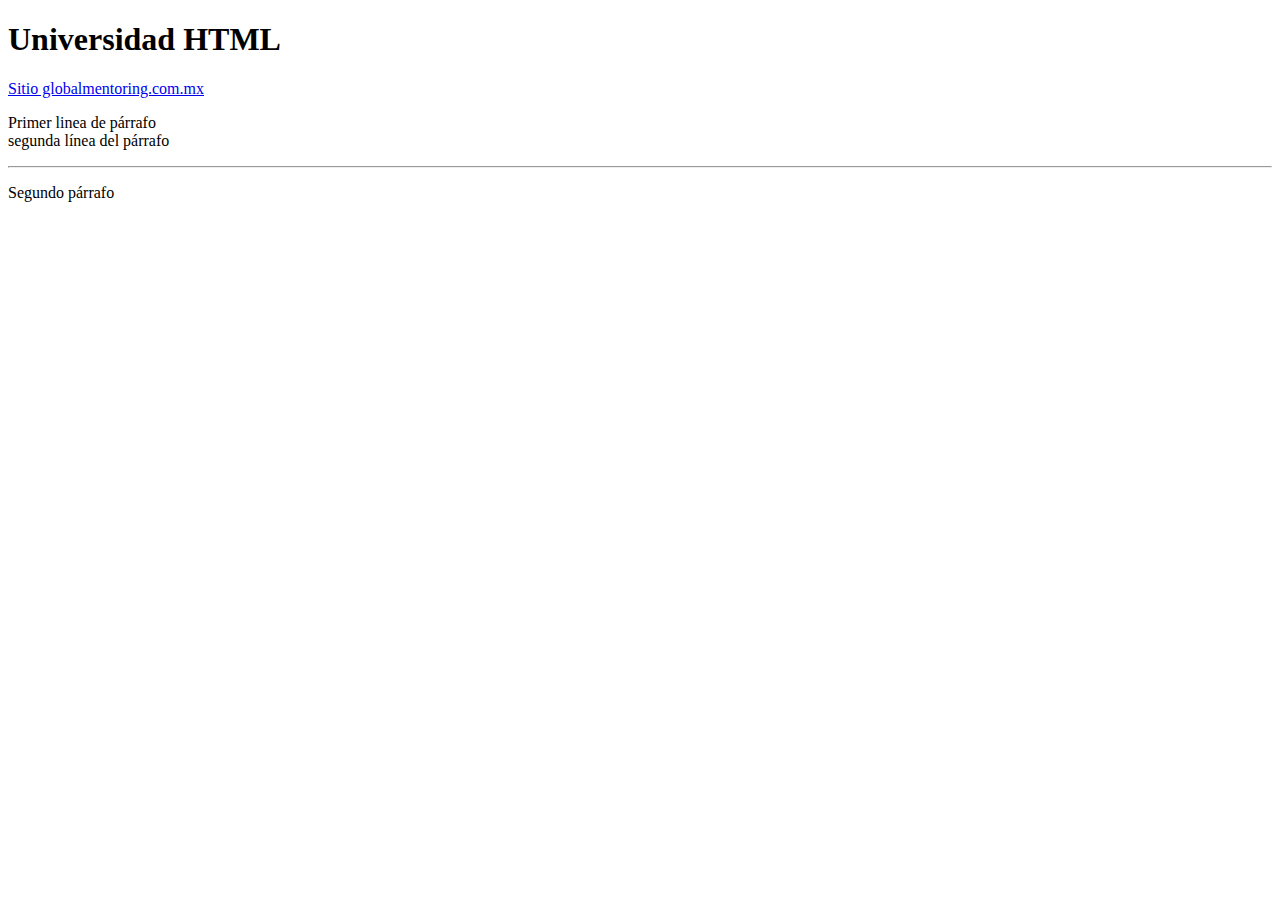
==== Leccion02/index.html @ 6a92d538 "Títulos y párrafos HTML" ====
<!DOCTYPE html>
<html lang="en">
<head>
    <meta charset="UTF-8">
    <meta name="viewport" content="width=device-width, initial-scale=1.0">
    <title>Elementos básicos HTML</title>
</head>
<body>
    <h1>Universidad HTML</h1>
    <a href="http://www.globalmentoring.com.mx"> Sitio globalmentoring.com.mx</a>
    <P>Primer linea de párrafo <br> segunda línea del párrafo</P>
    <hr>
    <p>Segundo párrafo</p>
</body>
</html>
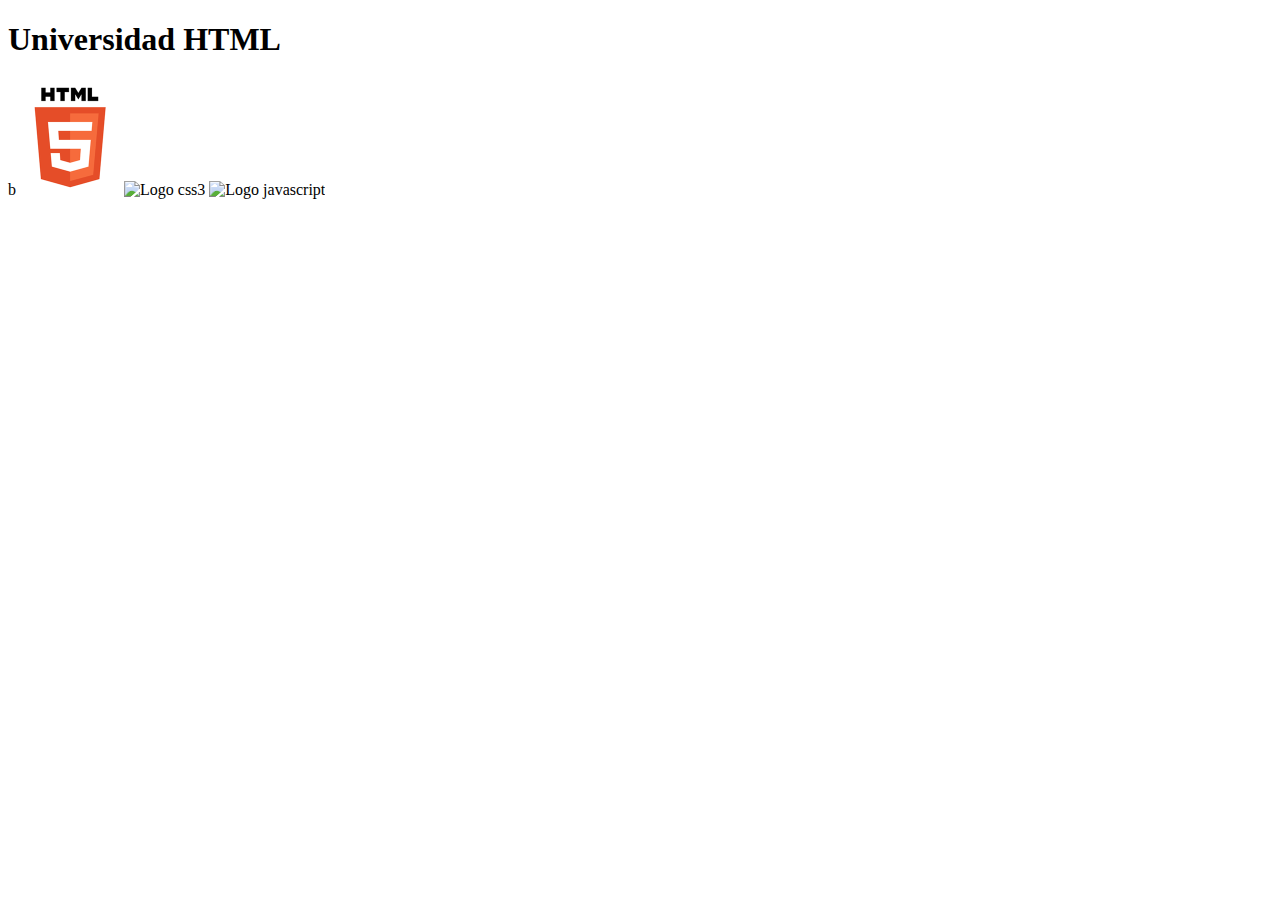
==== commit a636a052: "Links e imagenes" ====
--- a/Leccion02/index.html
+++ b/Leccion02/index.html
@@ -6,10 +6,9 @@
     <title>Elementos básicos HTML</title>
 </head>
 <body>
-    <h1>Universidad HTML</h1>
-    <a href="http://www.globalmentoring.com.mx"> Sitio globalmentoring.com.mx</a>
-    <P>Primer linea de párrafo <br> segunda línea del párrafo</P>
-    <hr>
-    <p>Segundo párrafo</p>
+    <h1>Universidad HTML</h1>b
+    <img src="Imagenes/html5.png"/ alt="Logo html5" width="100px"/>
+    <img src="http://globalmentoring.com.mx/imagenes/css3.png"/ alt="Logo css3" height="100px"/>
+    <img src="http://globalmentoring.com.mx/imagenes/javascript.png" alt="Logo javascript" width="100px"/>
 </body>
 </html>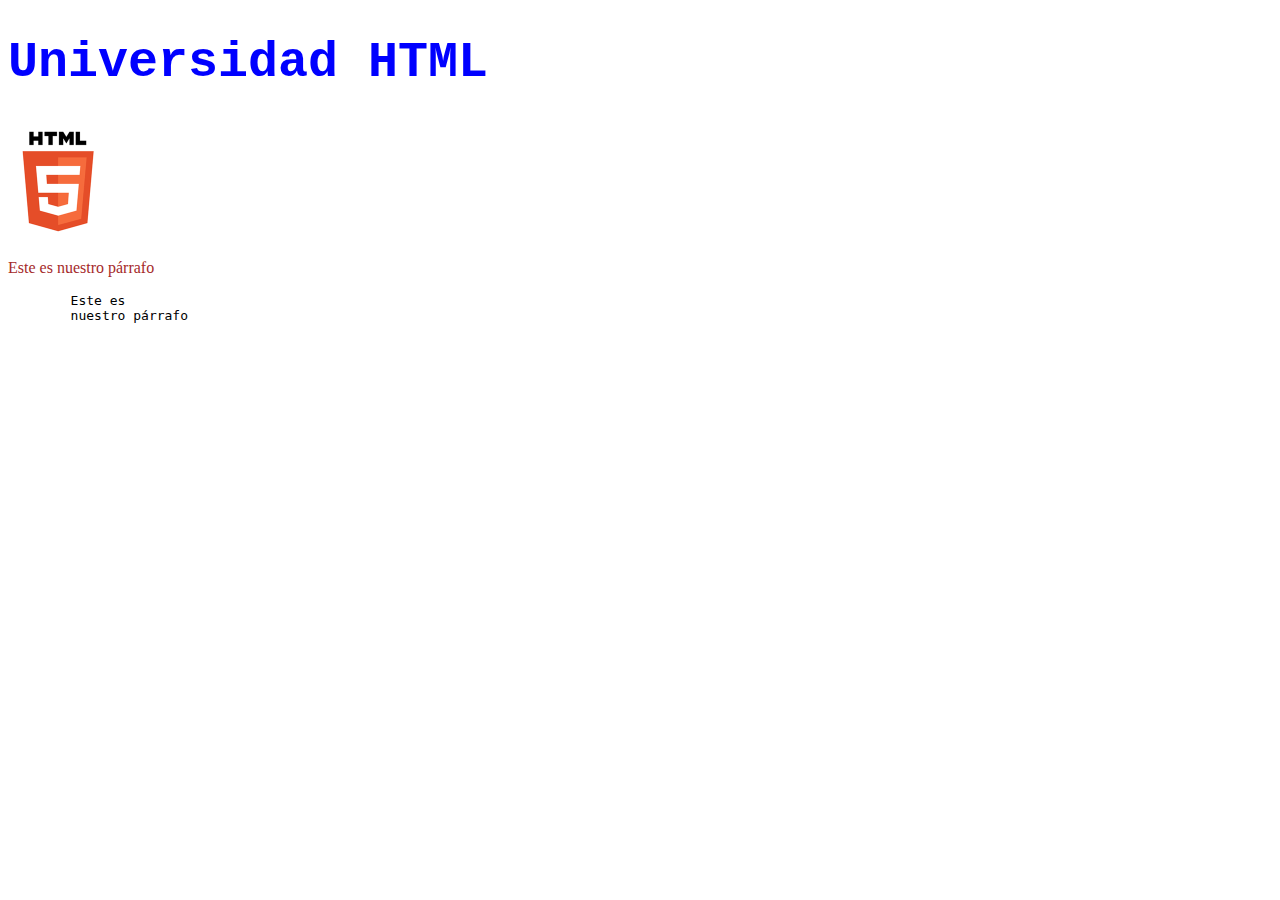
==== commit 91b3ac86: "Atributos y algunos estilos CSS" ====
--- a/Leccion02/index.html
+++ b/Leccion02/index.html
@@ -5,10 +5,14 @@
     <meta name="viewport" content="width=device-width, initial-scale=1.0">
     <title>Elementos básicos HTML</title>
 </head>
+<!--<body style="background-color: rgb(7, 147, 234)">-->
 <body>
-    <h1>Universidad HTML</h1>b
-    <img src="Imagenes/html5.png"/ alt="Logo html5" width="100px"/>
-    <img src="http://globalmentoring.com.mx/imagenes/css3.png"/ alt="Logo css3" height="100px"/>
-    <img src="http://globalmentoring.com.mx/imagenes/javascript.png" alt="Logo javascript" width="100px"/>
+    <h1 style="color: blue; font-size: 50px; font-family: 'Courier New', Courier, monospace;">Universidad HTML</h1>
+    <img src="Imagenes/html5.png"/ alt="Logo html5" width="100px" title="Logo HTML5"/>
+    <p title="Nuevo párrafo" style="color:brown">Este es nuestro párrafo</p>
+    <pre>
+        Este es
+        nuestro párrafo
+    </pre>
 </body>
 </html>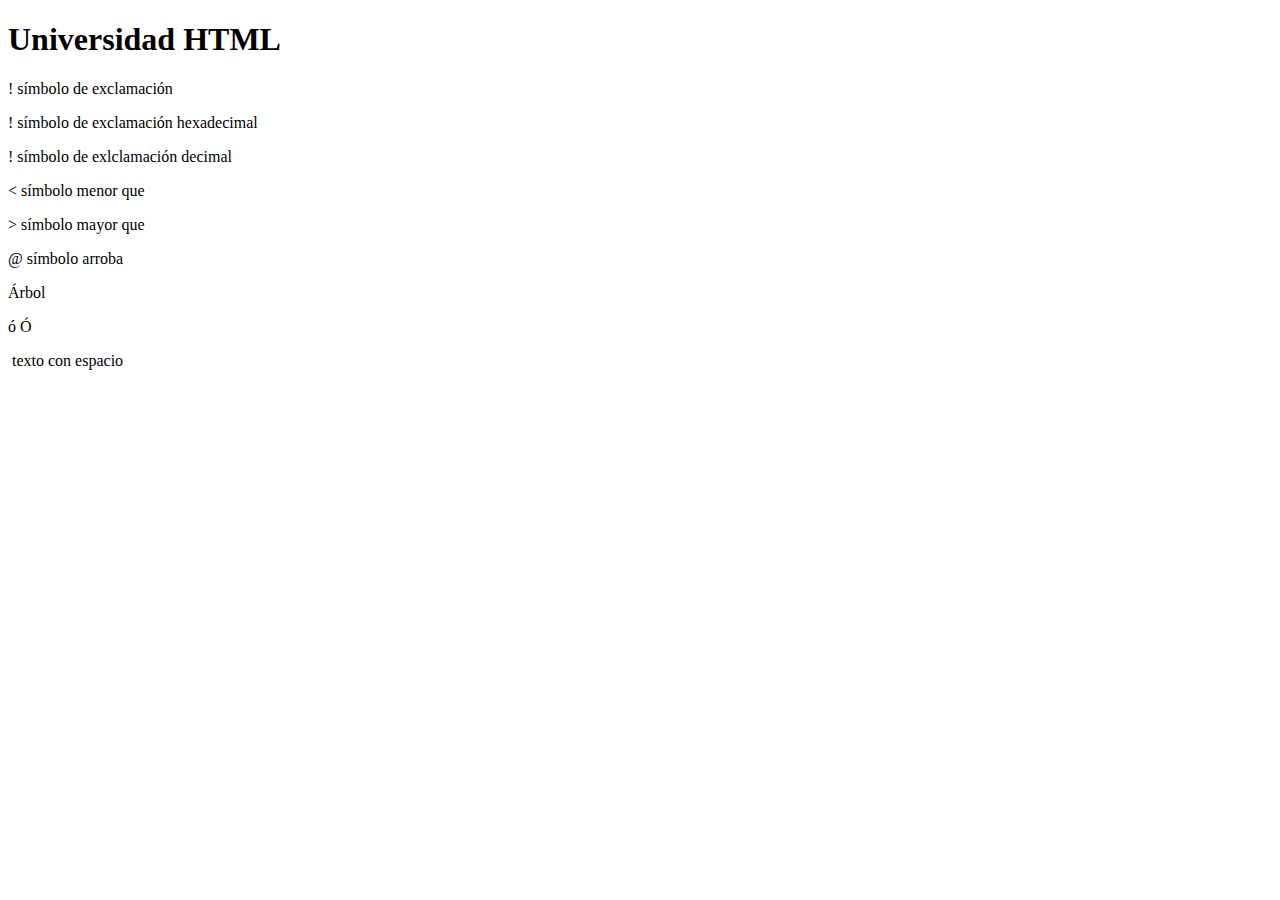
==== commit 81149601: "Formato de texto y referencias de caracteres HTML" ====
--- a/Leccion02/index.html
+++ b/Leccion02/index.html
@@ -7,12 +7,16 @@
 </head>
 <!--<body style="background-color: rgb(7, 147, 234)">-->
 <body>
-    <h1 style="color: blue; font-size: 50px; font-family: 'Courier New', Courier, monospace;">Universidad HTML</h1>
-    <img src="Imagenes/html5.png"/ alt="Logo html5" width="100px" title="Logo HTML5"/>
-    <p title="Nuevo párrafo" style="color:brown">Este es nuestro párrafo</p>
-    <pre>
-        Este es
-        nuestro párrafo
-    </pre>
+    <h1>Universidad HTML</h1>
+    <p>&excl; símbolo de exclamación</p>
+    <p>&#x00021; símbolo de exclamación hexadecimal</p>
+    <p>&#33; símbolo de exlclamación decimal</p>
+    <p>&lt; símbolo menor que</p>
+    <p>&gt; símbolo mayor que</p>
+    <p>&commat; símbolo arroba</p>
+    <p>&Aacute;rbol</p>
+    <p>&oacute; &Oacute;</p>
+    <p>&nbsp;texto con espacio</p>
+
 </body>
 </html>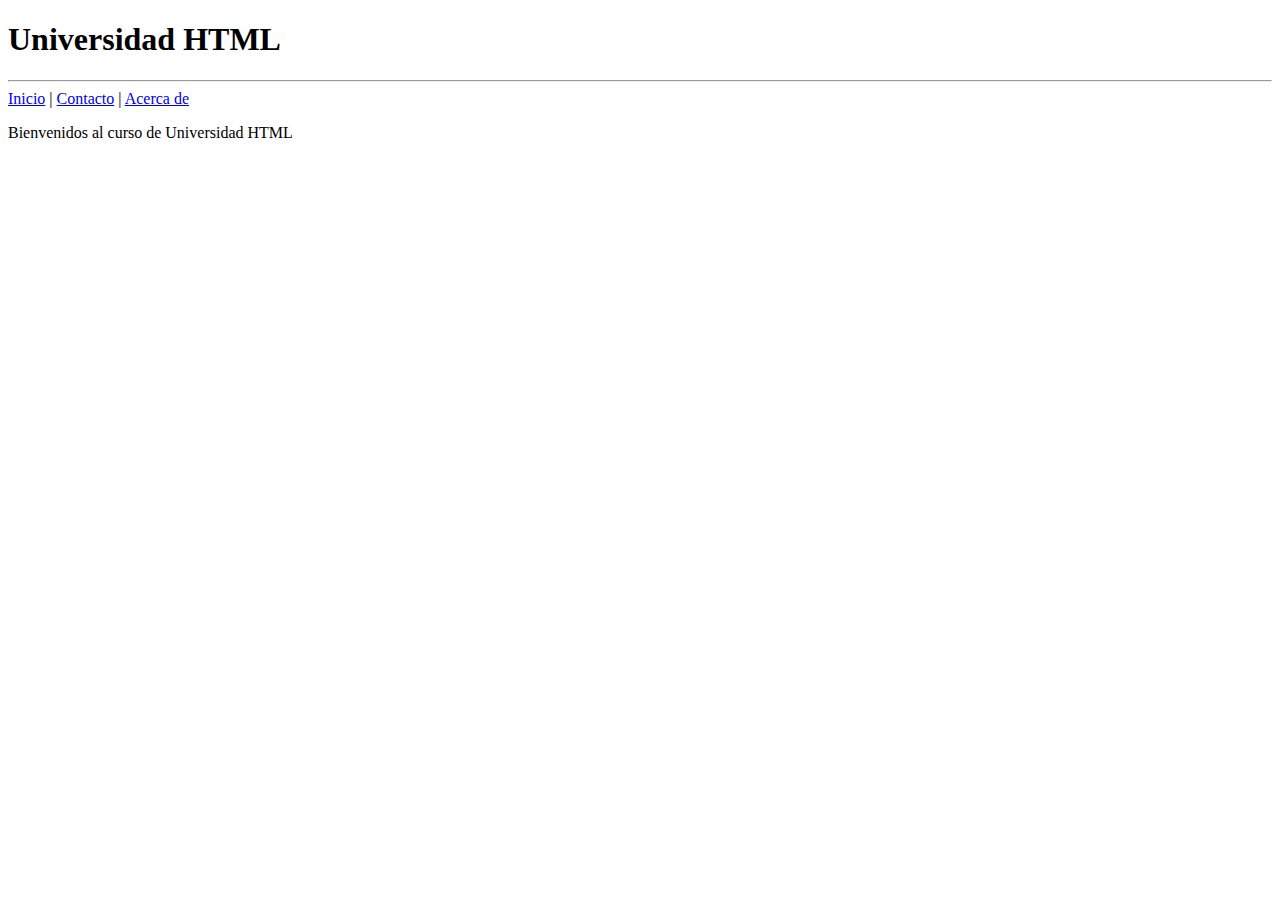
==== commit 0b21f4ec: "Ejercicio 1" ====
--- a/Leccion02/index.html
+++ b/Leccion02/index.html
@@ -8,15 +8,14 @@
 <!--<body style="background-color: rgb(7, 147, 234)">-->
 <body>
     <h1>Universidad HTML</h1>
-    <p>&excl; símbolo de exclamación</p>
-    <p>&#x00021; símbolo de exclamación hexadecimal</p>
-    <p>&#33; símbolo de exlclamación decimal</p>
-    <p>&lt; símbolo menor que</p>
-    <p>&gt; símbolo mayor que</p>
-    <p>&commat; símbolo arroba</p>
-    <p>&Aacute;rbol</p>
-    <p>&oacute; &Oacute;</p>
-    <p>&nbsp;texto con espacio</p>
+    <hr>
+    <a href="index.html"> Inicio</a>
+    |
+    <a href="contacto.html">Contacto</a>
+    |
+    <a href="acerca.html">Acerca de</a>
+
+    <p>Bienvenidos al curso de Universidad HTML</p>
 
 </body>
 </html>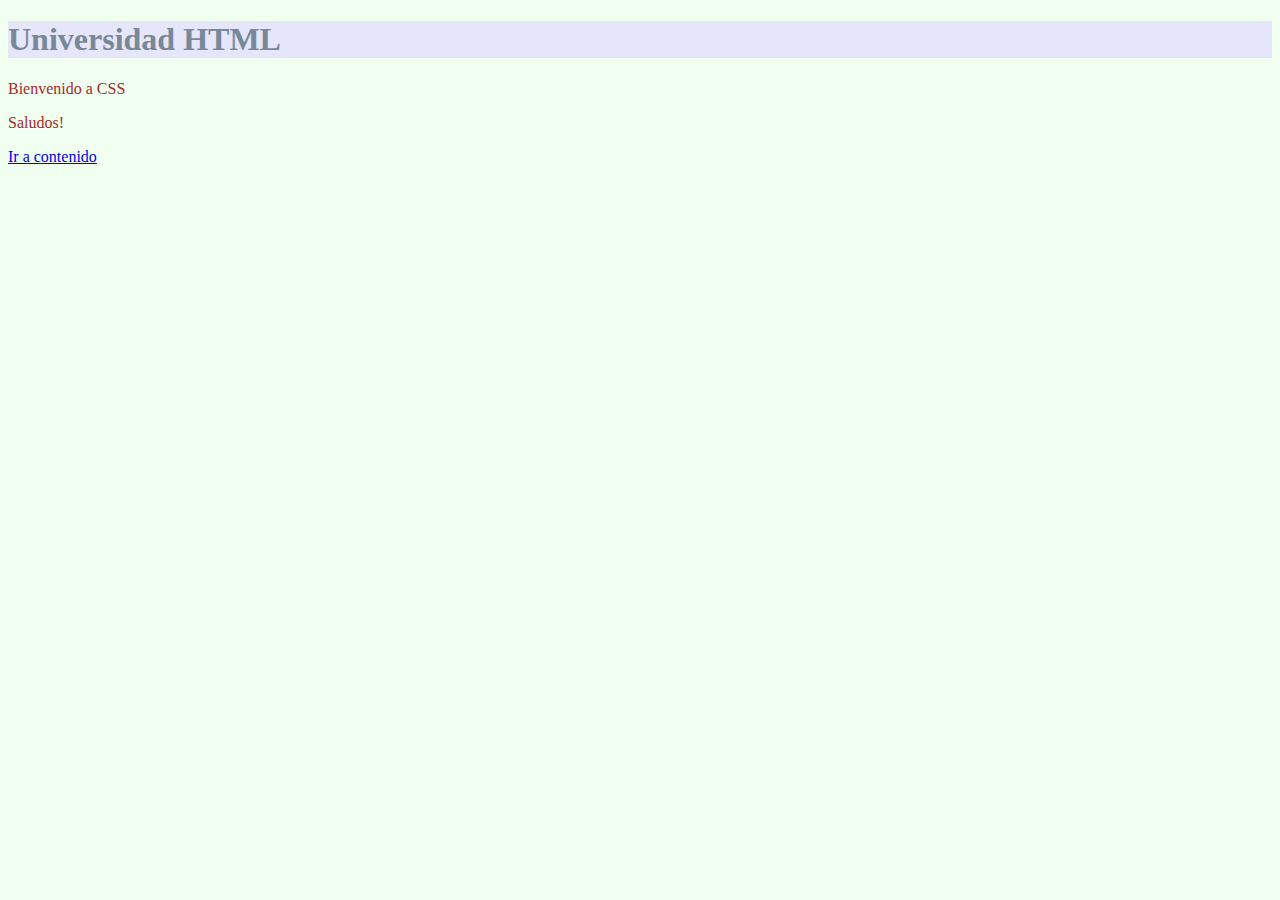
==== commit 13667303: "Manejo de colores, cascadeo" ====
--- a/Leccion02/index.html
+++ b/Leccion02/index.html
@@ -4,18 +4,30 @@
     <meta charset="UTF-8">
     <meta name="viewport" content="width=device-width, initial-scale=1.0">
     <title>Elementos básicos HTML</title>
+    <!--
+    <style>
+        h1{
+            color: blue; 
+        }
+        p{
+            color:white;
+            background-color: crimson;
+        }
+    </style>
+    -->
+    <link rel="stylesheet" href="css/estilos.css"/>
+    <style>
+        h1{
+            color: lightcoral;
+        }
+    </style>
 </head>
 <!--<body style="background-color: rgb(7, 147, 234)">-->
-<body>
-    <h1>Universidad HTML</h1>
-    <hr>
-    <a href="index.html"> Inicio</a>
-    |
-    <a href="contacto.html">Contacto</a>
-    |
-    <a href="acerca.html">Acerca de</a>
-
-    <p>Bienvenidos al curso de Universidad HTML</p>
+<body style="background-color: honeydew;">
+    <h1 style="color:lightslategray; background-color: lavender;">Universidad HTML</h1>
+    <p>Bienvenido a CSS</p>
+    <p>Saludos!</p>
+    <a href="contenido.html">Ir a contenido</a>
 
 </body>
 </html>--- a/Leccion02/css/estilos.css
+++ b/Leccion02/css/estilos.css
@@ -0,0 +1,7 @@
+h1{
+    color: black;
+}
+p{
+    color:brown;
+    /*background-color: crimson;*/
+}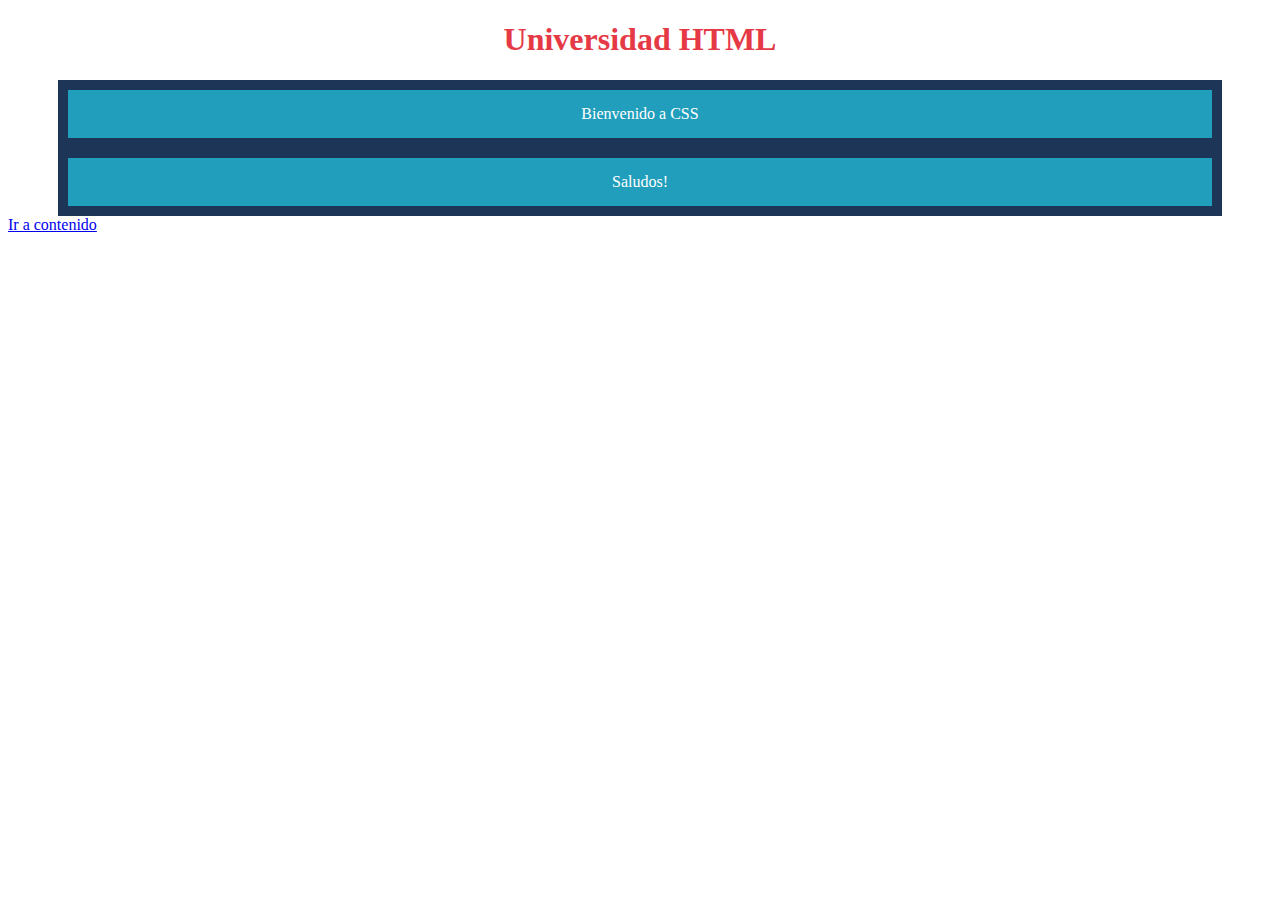
==== commit 7aeb8c36: "box model; manejo de padding, border,margin; paleta de colores" ====
--- a/Leccion02/index.html
+++ b/Leccion02/index.html
@@ -4,30 +4,12 @@
     <meta charset="UTF-8">
     <meta name="viewport" content="width=device-width, initial-scale=1.0">
     <title>Elementos básicos HTML</title>
-    <!--
-    <style>
-        h1{
-            color: blue; 
-        }
-        p{
-            color:white;
-            background-color: crimson;
-        }
-    </style>
-    -->
     <link rel="stylesheet" href="css/estilos.css"/>
-    <style>
-        h1{
-            color: lightcoral;
-        }
-    </style>
 </head>
-<!--<body style="background-color: rgb(7, 147, 234)">-->
-<body style="background-color: honeydew;">
-    <h1 style="color:lightslategray; background-color: lavender;">Universidad HTML</h1>
+<body>
+    <h1>Universidad HTML</h1>
     <p>Bienvenido a CSS</p>
     <p>Saludos!</p>
     <a href="contenido.html">Ir a contenido</a>
-
 </body>
 </html>--- a/Leccion02/css/estilos.css
+++ b/Leccion02/css/estilos.css
@@ -1,7 +1,16 @@
 h1{
-    color: black;
+    color: #e63946;
+    text-align: center;
 }
 p{
-    color:brown;
-    /*background-color: crimson;*/
+    color:white;
+    background-color: #219ebc;
+    padding: 15px;
+    border:  10px solid #1d3557;
+    /* margin-top: 40px;
+    margin-right: 10px;
+    margin-left: 10px;
+    margin-bottom: 20px; */
+    margin: auto 50px;
+    text-align: center;
 }